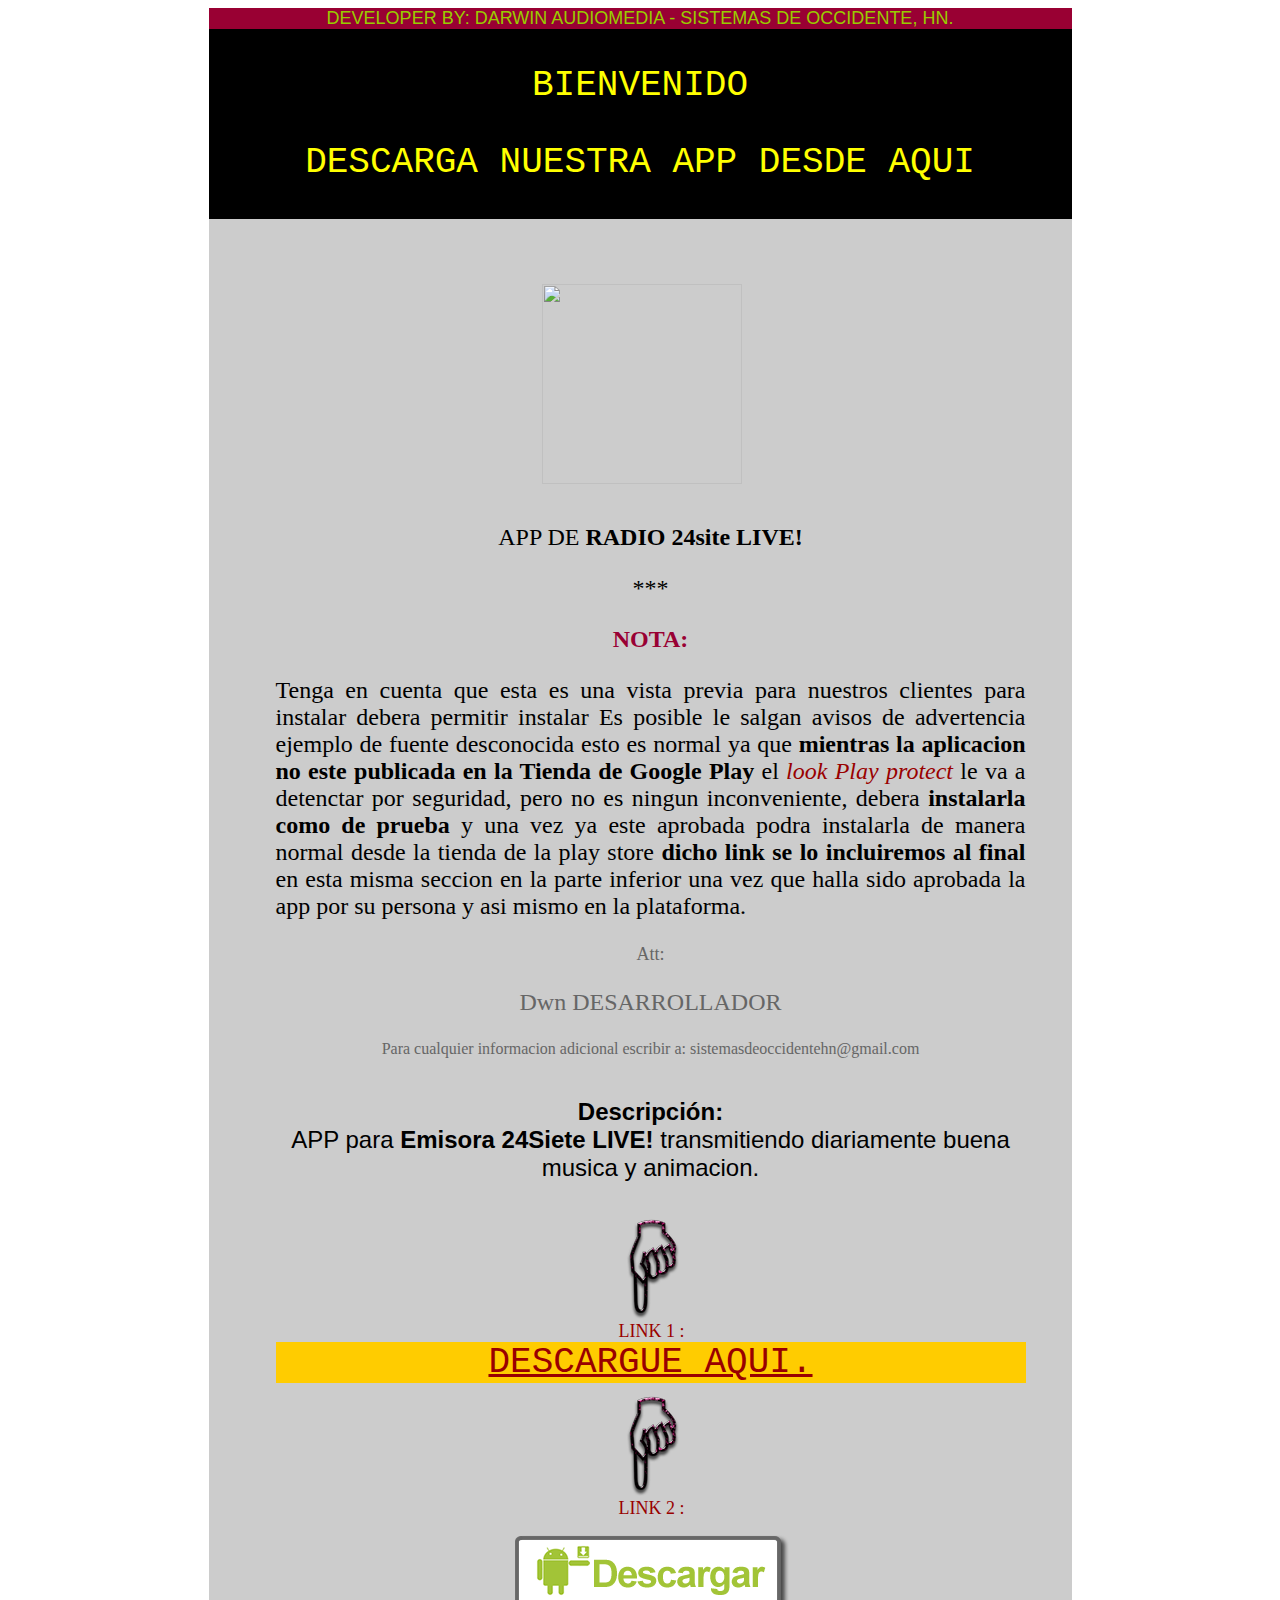
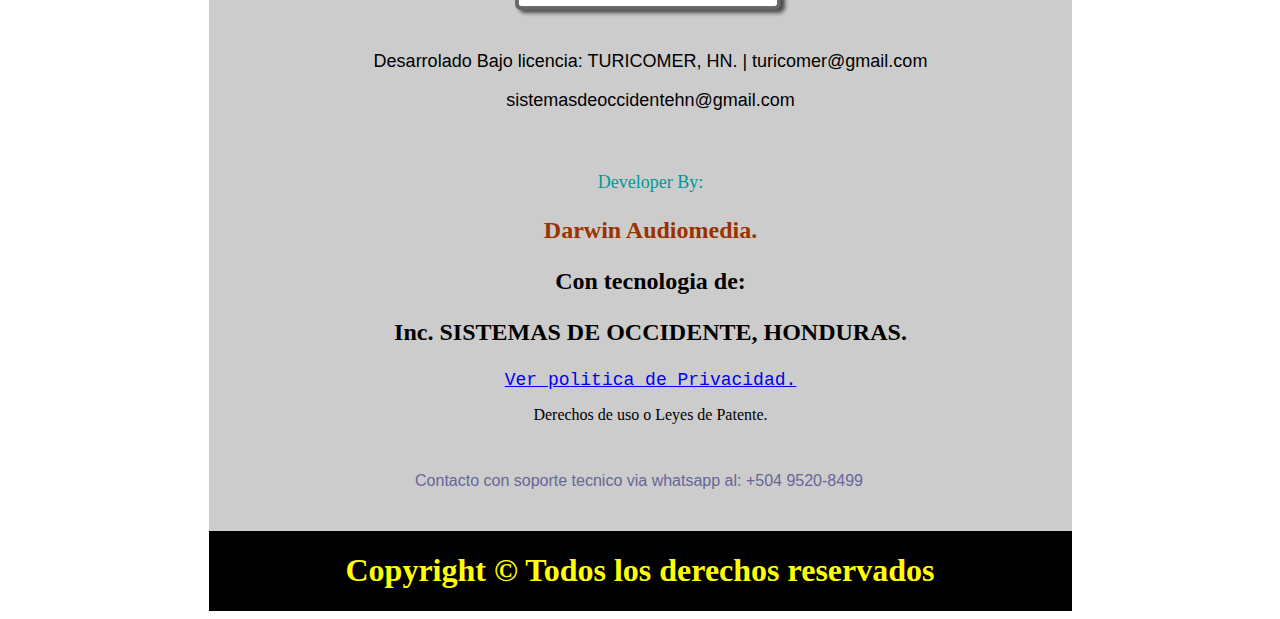
==== app_descarga.html @ 1eb1f82e "Add files via upload" ====
<!DOCTYPE html PUBLIC "-//W3C//DTD XHTML 1.0 Transitional//EN" "http://www.w3.org/TR/xhtml1/DTD/xhtml1-transitional.dtd">
<html xmlns="http://www.w3.org/1999/xhtml">
<head>
<meta http-equiv="Content-Type" content="text/html; charset=iso-8859-1" />
<title>APP DE NUESTRA RADIO</title>
<style type="text/css">
<!--
.Estilo1 {
	font-family: "Courier New", Courier, monospace;
	font-size: 36px;
	color: #FFFF00;
}
.Estilo2 {font-size: 24px}
.Estilo3 {color: #990033}
.Estilo4 {
	font-family: "Courier New", Courier, monospace;
	font-size: 18px;
}
.Estilo5 {
	font-family: Arial, Helvetica, sans-serif;
	font-size: 24px;
}
.Estilo7 {
	color: #FFFF00;
	font-family: Georgia, "Times New Roman", Times, serif;
}
.Estilo8 {
	font-size: 24px;
	font-weight: bold;
	color: #993300;
}
.Estilo10 {font-family: "Courier New", Courier, monospace; font-size: 36px; color: #990000; }
.Estilo11 {font-family: Georgia, "Times New Roman", Times, serif; font-size: 24px; }
.Estilo12 {
	color: #666666;
	font-size: 16px;
}
.Estilo13 {
	font-family: Geneva, Arial, Helvetica, sans-serif;
	font-size: 18px;
	color: #99CC00;
}
.Estilo15 {font-size: 18px; color: #990000; }
.Estilo16 {
	color: #990000;
	font-style: italic;
}
.Estilo17 {color: #666666; font-size: 18px; }
.Estilo18 {color: #666666; font-size: 24px; }
.Estilo19 {
	font-size: 18px;
	font-family: Verdana, Arial, Helvetica, sans-serif;
}
.Estilo21 {
	color: #009999;
	font-size: 18px;
}
.Estilo22 {
	font-family: Geneva, Arial, Helvetica, sans-serif;
	color: #666699;
}
-->
</style>
</head>

<body>
<div align="center">
  <table width="863" border="0" cellpadding="0" cellspacing="0" bgcolor="#CCCCCC">
    <!--DWLayoutTable-->
    <tr>
      <td height="21" colspan="11" valign="top" bgcolor="#990033"><div align="center" class="Estilo13">DEVELOPER BY: DARWIN AUDIOMEDIA - SISTEMAS DE OCCIDENTE, HN. </div></td>
    </tr>
    <tr>
      <td height="122" colspan="11" valign="top" bgcolor="#000000"><div align="center" class="Estilo1">
        <p>BIENVENIDO</p>
          <p>DESCARGA NUESTRA APP DESDE AQUI </p>
      </div></td>
    </tr>
    <tr>
      <td width="67" height="49">&nbsp;</td>
      <td width="93">&nbsp;</td>
      <td width="79">&nbsp;</td>
      <td width="94">&nbsp;</td>
      <td width="49">&nbsp;</td>
      <td width="122">&nbsp;</td>
      <td width="29">&nbsp;</td>
      <td width="114">&nbsp;</td>
      <td width="54">&nbsp;</td>
      <td width="116">&nbsp;</td>
      <td width="46">&nbsp;</td>
    </tr>
    
    
    <tr>
      <td height="200">&nbsp;</td>
      <td>&nbsp;</td>
      <td>&nbsp;</td>
      <td>&nbsp;</td>
      <td colspan="3" valign="top"><p><img src="ICON_WEB_DESC200.jpg" width="200" height="200" /></p>      </td>
      <td>&nbsp;</td>
      <td>&nbsp;</td>
      <td>&nbsp;</td>
      <td>&nbsp;</td>
    </tr>
    
    <tr>
      <td height="503">&nbsp;</td>
      <td colspan="9" valign="top"><div align="center" class="Estilo2">
        <p>APP DE <strong>RADIO 24site LIVE! </strong></p>
        <p>***</p>
        <p><span class="Estilo3"><strong>NOTA: </strong></span></p>
        <p align="justify">Tenga en cuenta que esta es una vista previa para nuestros clientes para instalar debera permitir instalar Es posible le salgan avisos de advertencia ejemplo de fuente desconocida esto es normal ya que <strong>mientras la aplicacion no este publicada en la Tienda de Google Play</strong> el <span class="Estilo16">look Play protect</span> le va a detenctar por seguridad, pero no es ningun inconveniente, debera <strong>instalarla como de prueba</strong> y una vez ya este aprobada podra instalarla de manera normal desde la tienda de la play store <strong>dicho link se lo incluiremos al final</strong> en esta misma seccion en la parte inferior una vez que halla sido aprobada la app por su persona y asi mismo en la plataforma. </p>
        <p class="Estilo17">Att: </p>
        <p class="Estilo18">Dwn DESARROLLADOR </p>
        <p class="Estilo12">Para cualquier  informacion adicional escribir a: sistemasdeoccidentehn@gmail.com </p>
      </div></td>
      <td>&nbsp;</td>
    </tr>
    <tr>
      <td height="85">&nbsp;</td>
      <td colspan="9" valign="top"><p align="center" class="Estilo5"><b>Descripci&oacute;n:</b> <br />
        APP para <strong>Emisora 24Siete LIVE! </strong>  transmitiendo  diariamente buena musica y animacion.</p></td>
      <td>&nbsp;</td>
    </tr>
    <tr>
      <td height="115">&nbsp;</td>
      <td>&nbsp;</td>
      <td>&nbsp;</td>
      <td>&nbsp;</td>
      <td>&nbsp;</td>
      <td valign="top"><img src="descarg_dedo.png" width="122" height="115" /></td>
      <td>&nbsp;</td>
      <td>&nbsp;</td>
      <td>&nbsp;</td>
      <td>&nbsp;</td>
      <td>&nbsp;</td>
    </tr>
    
    
    
    
    <tr>
      <td height="20">&nbsp;</td>
      <td>&nbsp;</td>
      <td>&nbsp;</td>
      <td colspan="5" valign="top"><div align="center"><span class="Estilo15">LINK 1 :</span></div></td>
      <td>&nbsp;</td>
      <td>&nbsp;</td>
      <td>&nbsp;</td>
    </tr>
    
    
    <tr>
      <td height="39"></td>
      <td colspan="9" valign="top" bgcolor="#FFCC00"><div align="center"><a href="http://www.appcreator24.com/apk/app1166652.apk?v=2" class="Estilo10">DESCARGUE AQUI. </a></div></td>
    <td></td>
    </tr>
    <tr>
      <td height="115"></td>
      <td></td>
      <td></td>
      <td>&nbsp;</td>
      <td></td>
      <td valign="top"><img src="descarg_dedo.png" width="122" height="115" /></td>
      <td></td>
      <td></td>
      <td></td>
      <td></td>
      <td></td>
    </tr>
    <tr>
      <td height="20"></td>
      <td></td>
      <td></td>
      <td colspan="5" valign="top"><div align="center"><span class="Estilo15">LINK 2 :</span></div></td>
      <td></td>
      <td></td>
      <td></td>
    </tr>
    <tr>
      <td height="82"></td>
      <td>&nbsp;</td>
      <td>&nbsp;</td>
      <td colspan="5" valign="top"><p align="center"><a href="http://www.appcreator24.com/apk/app1166652.apk?v=2" target="_parent"><img src="descargar_esapk.png" width="274" height="82" border="0" /></a></p></td>
      <td>&nbsp;</td>
      <td>&nbsp;</td>
      <td></td>
    </tr>
    
    <tr>
      <td height="63"></td>
      <td colspan="9" valign="top"><p align="center" class="Estilo19">Desarrolado Bajo licencia: TURICOMER, HN. | turicomer@gmail.com</p>        <p align="center" class="Estilo19">sistemasdeoccidentehn@gmail.com</p></td>
      <td></td>
    </tr>
    <tr>
      <td height="25"></td>
      <td>&nbsp;</td>
      <td>&nbsp;</td>
      <td>&nbsp;</td>
      <td>&nbsp;</td>
      <td>&nbsp;</td>
      <td>&nbsp;</td>
      <td>&nbsp;</td>
      <td>&nbsp;</td>
      <td>&nbsp;</td>
      <td></td>
    </tr>
    <tr>
      <td height="262"></td>
      <td colspan="9" valign="top"><p align="center" class="Estilo21">Developer By:</p>
        <p align="center" class="Estilo8">Darwin Audiomedia.</p>
        <p align="center" class="Estilo11"><strong>Con tecnologia de: </strong></p>
        <p align="center" class="Estilo11"><strong>Inc. SISTEMAS DE OCCIDENTE, HONDURAS.</strong></p>
      <p align="center"><a href="privacidad.html" class="Estilo4">Ver politica de Privacidad.</a></p>        <p align="center">Derechos de uso o Leyes de Patente.</p></td>
      <td></td>
    </tr>
    <tr>
      <td height="32"></td>
      <td>&nbsp;</td>
      <td>&nbsp;</td>
      <td></td>
      <td></td>
      <td></td>
      <td></td>
      <td></td>
      <td></td>
      <td></td>
      <td></td>
    </tr>
    <tr>
      <td height="18"></td>
      <td></td>
      <td colspan="7" valign="top"><div align="center" class="Estilo22">Contacto con soporte tecnico via whatsapp al: +504 9520-8499 </div></td>
      <td></td>
      <td></td>
    </tr>
    <tr>
      <td height="41"></td>
      <td></td>
      <td>&nbsp;</td>
      <td></td>
      <td></td>
      <td></td>
      <td></td>
      <td></td>
      <td></td>
      <td></td>
      <td></td>
    </tr>
    
    
    
    
    
    
    
    
    
    <tr>
      <td height="38" colspan="11" valign="top" bgcolor="#000000"><h1 align="center" class="Estilo7">Copyright &copy; Todos los derechos reservados</h1></td>
    </tr>
  </table>
</div>
</body>
</html>
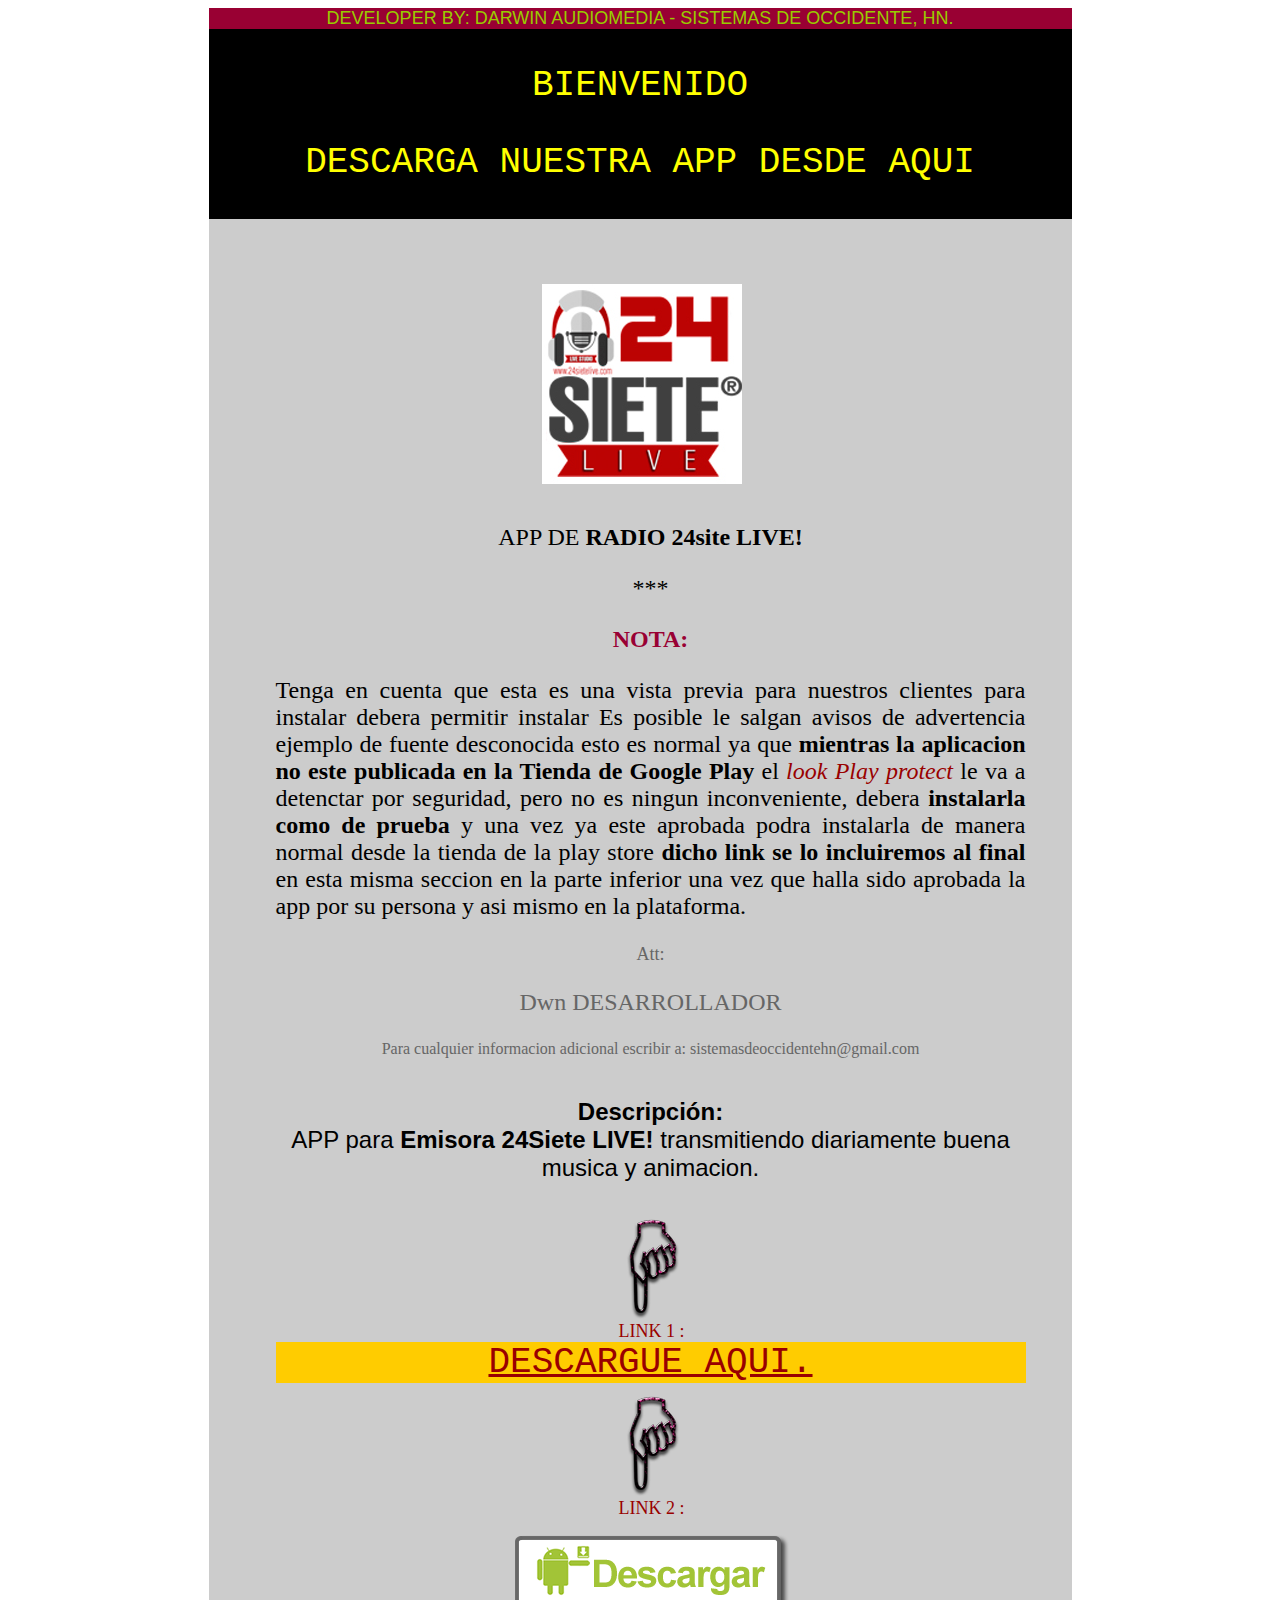
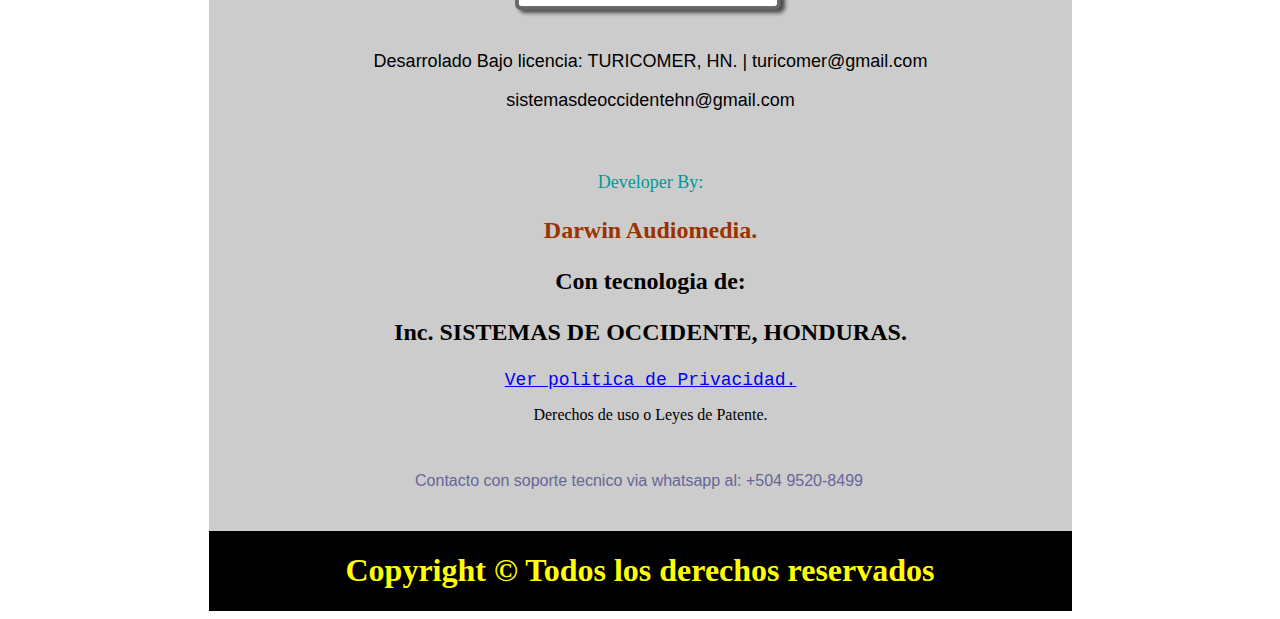
==== commit 393cd87c: "Add files via upload" ====
--- a/app_descarga.html
+++ b/app_descarga.html
@@ -161,7 +161,7 @@
       <td></td>
       <td>&nbsp;</td>
       <td></td>
-      <td valign="top"><img src="descarg_dedo.png" width="122" height="115" /></td>
+      <td valign="top"><a href="http://www.appcreator24.com/apk/app1166652.apk?v=2"><img src="descarg_dedo.png" width="122" height="115" border="0" /></a></td>
       <td></td>
       <td></td>
       <td></td>
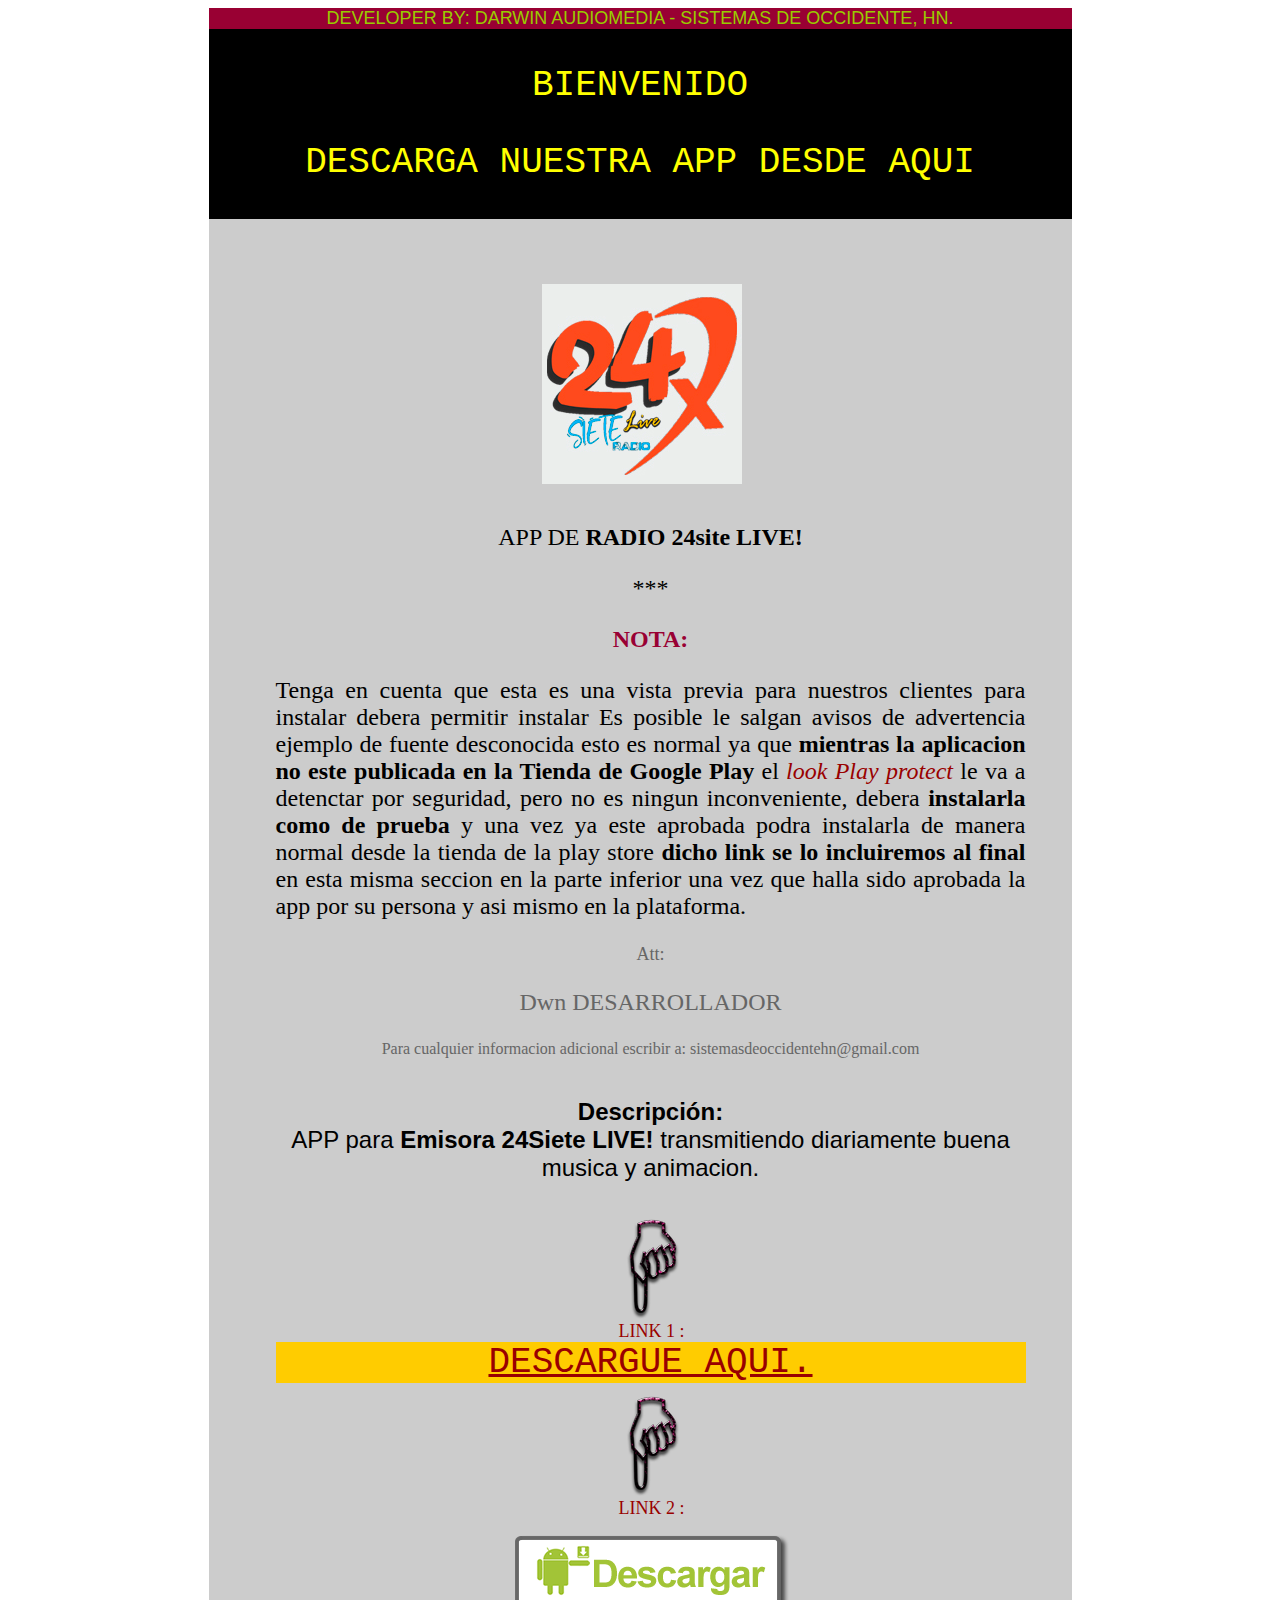
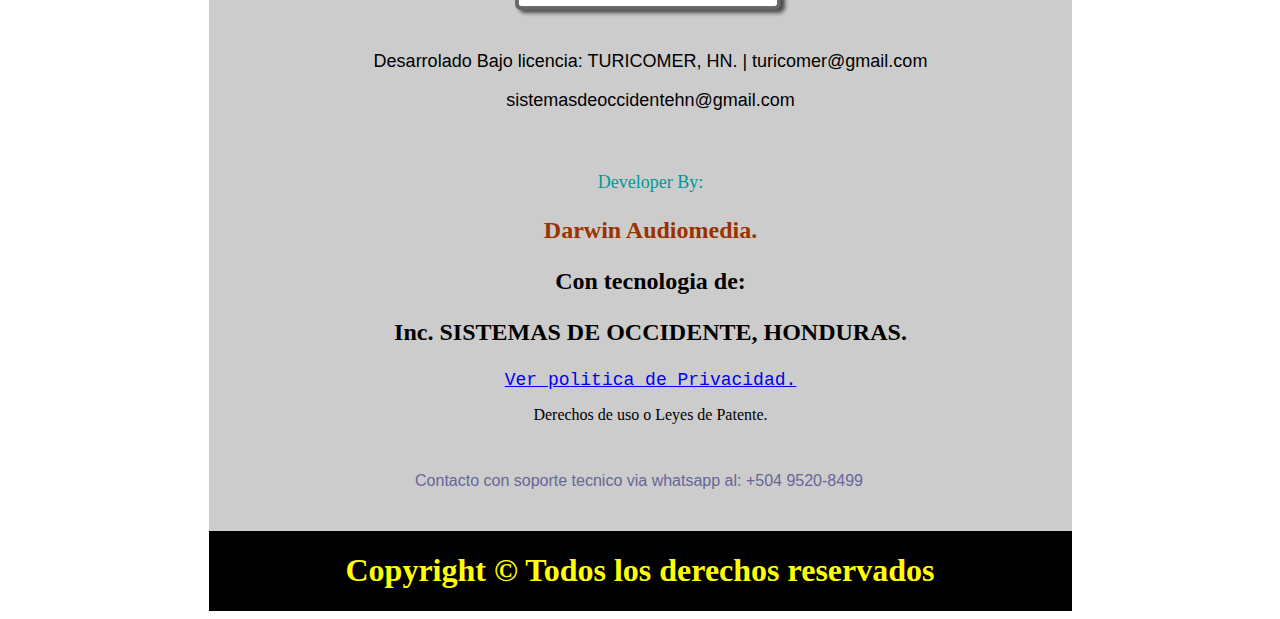
==== commit 95917c01: "b3" ====
--- a/app_descarga.html
+++ b/app_descarga.html
@@ -152,7 +152,7 @@
     
     <tr>
       <td height="39"></td>
-      <td colspan="9" valign="top" bgcolor="#FFCC00"><div align="center"><a href="http://www.appcreator24.com/apk/app1166652.apk?v=2" class="Estilo10">DESCARGUE AQUI. </a></div></td>
+      <td colspan="9" valign="top" bgcolor="#FFCC00"><div align="center"><a href="https://apk.e-droid.net/apk/app1198484.apk?v=2" class="Estilo10">DESCARGUE AQUI. </a></div></td>
     <td></td>
     </tr>
     <tr>
@@ -181,7 +181,7 @@
       <td height="82"></td>
       <td>&nbsp;</td>
       <td>&nbsp;</td>
-      <td colspan="5" valign="top"><p align="center"><a href="http://www.appcreator24.com/apk/app1166652.apk?v=2" target="_parent"><img src="descargar_esapk.png" width="274" height="82" border="0" /></a></p></td>
+      <td colspan="5" valign="top"><p align="center"><a href="https://apk.e-droid.net/apk/app1198484.apk?v=2" target="_parent"><img src="descargar_esapk.png" width="274" height="82" border="0" /></a></p></td>
       <td>&nbsp;</td>
       <td>&nbsp;</td>
       <td></td>
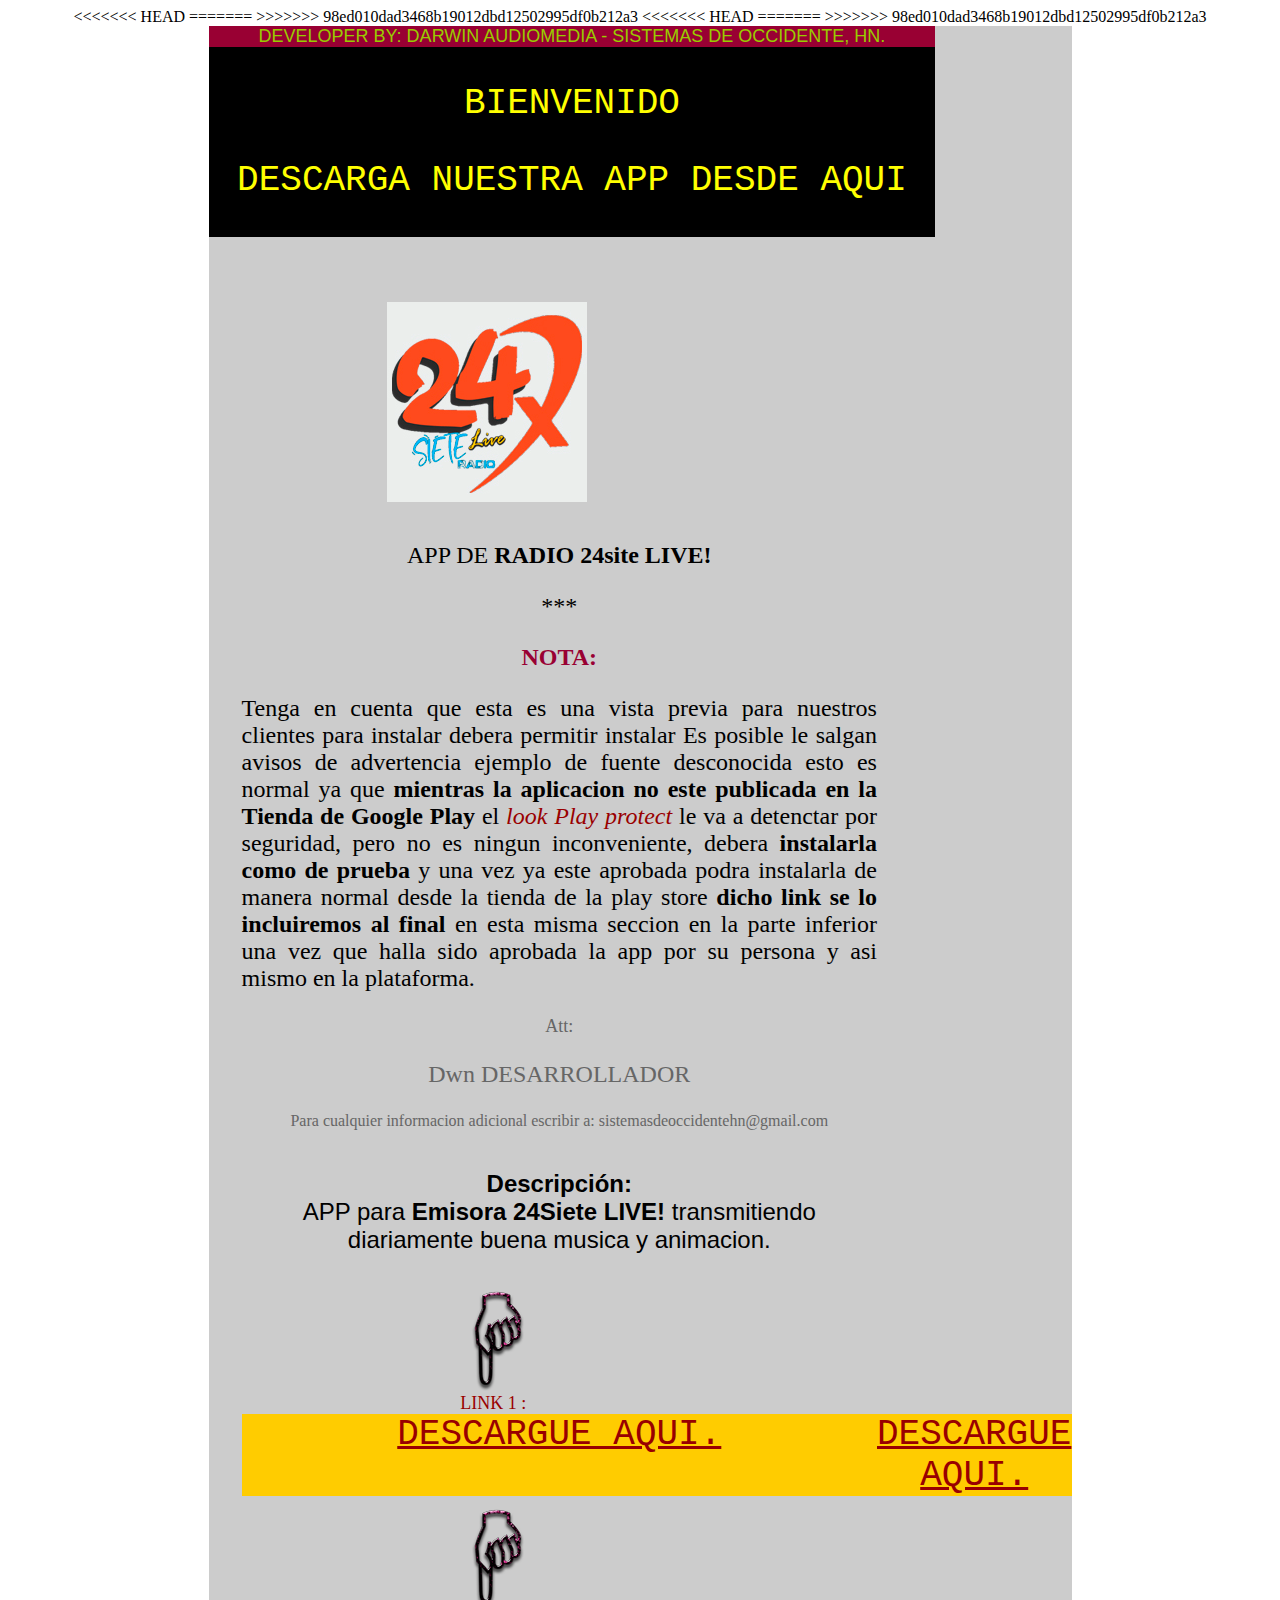
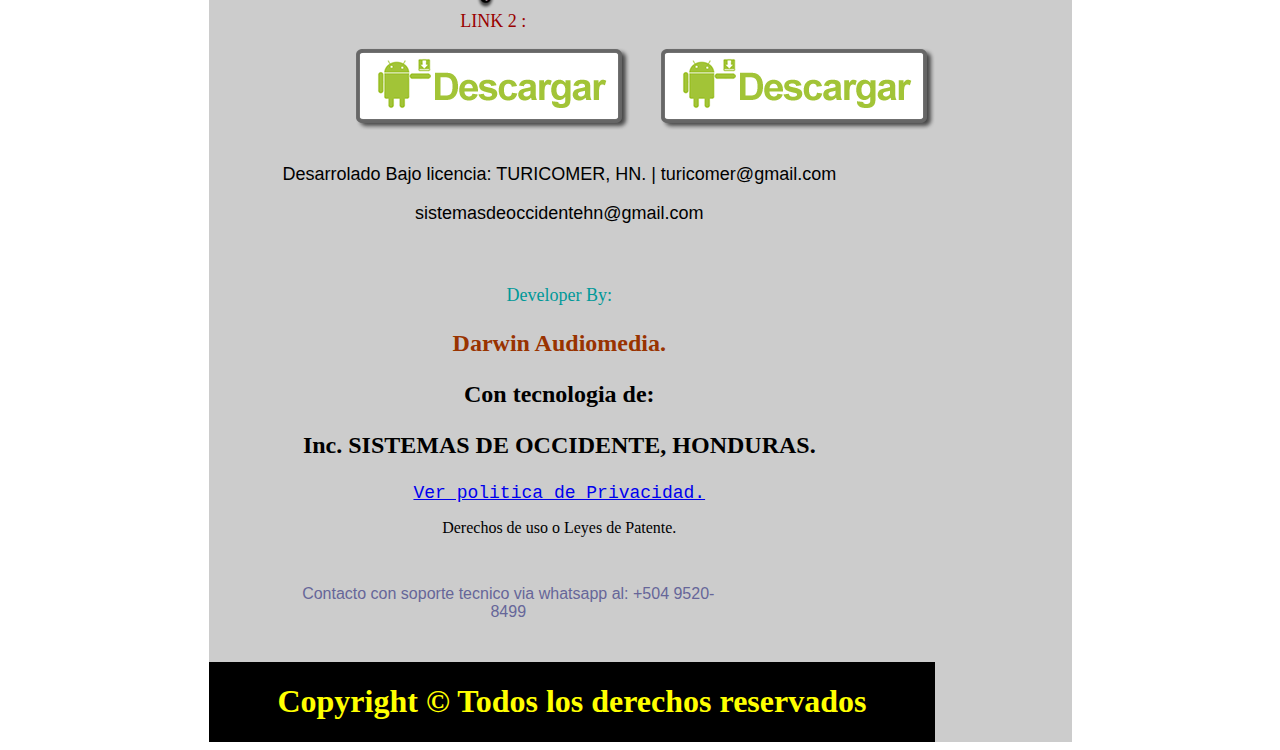
==== commit 9829339f: "Update app_descarga.html" ====
--- a/app_descarga.html
+++ b/app_descarga.html
@@ -152,7 +152,11 @@
     
     <tr>
       <td height="39"></td>
+<<<<<<< HEAD
       <td colspan="9" valign="top" bgcolor="#FFCC00"><div align="center"><a href="https://apk.e-droid.net/apk/app1198484.apk?v=2" class="Estilo10">DESCARGUE AQUI. </a></div></td>
+=======
+      <td colspan="9" valign="top" bgcolor="#FFCC00"><div align="center"><a href="https://apk.e-droid.net/apk/app1198484.apk?v=1" class="Estilo10">DESCARGUE AQUI. </a></div></td>
+>>>>>>> 98ed010dad3468b19012dbd12502995df0b212a3
     <td></td>
     </tr>
     <tr>
@@ -181,7 +185,11 @@
       <td height="82"></td>
       <td>&nbsp;</td>
       <td>&nbsp;</td>
+<<<<<<< HEAD
       <td colspan="5" valign="top"><p align="center"><a href="https://apk.e-droid.net/apk/app1198484.apk?v=2" target="_parent"><img src="descargar_esapk.png" width="274" height="82" border="0" /></a></p></td>
+=======
+      <td colspan="5" valign="top"><p align="center"><a href="https://apk.e-droid.net/apk/app1198484.apk?v=1" target="_parent"><img src="descargar_esapk.png" width="274" height="82" border="0" /></a></p></td>
+>>>>>>> 98ed010dad3468b19012dbd12502995df0b212a3
       <td>&nbsp;</td>
       <td>&nbsp;</td>
       <td></td>
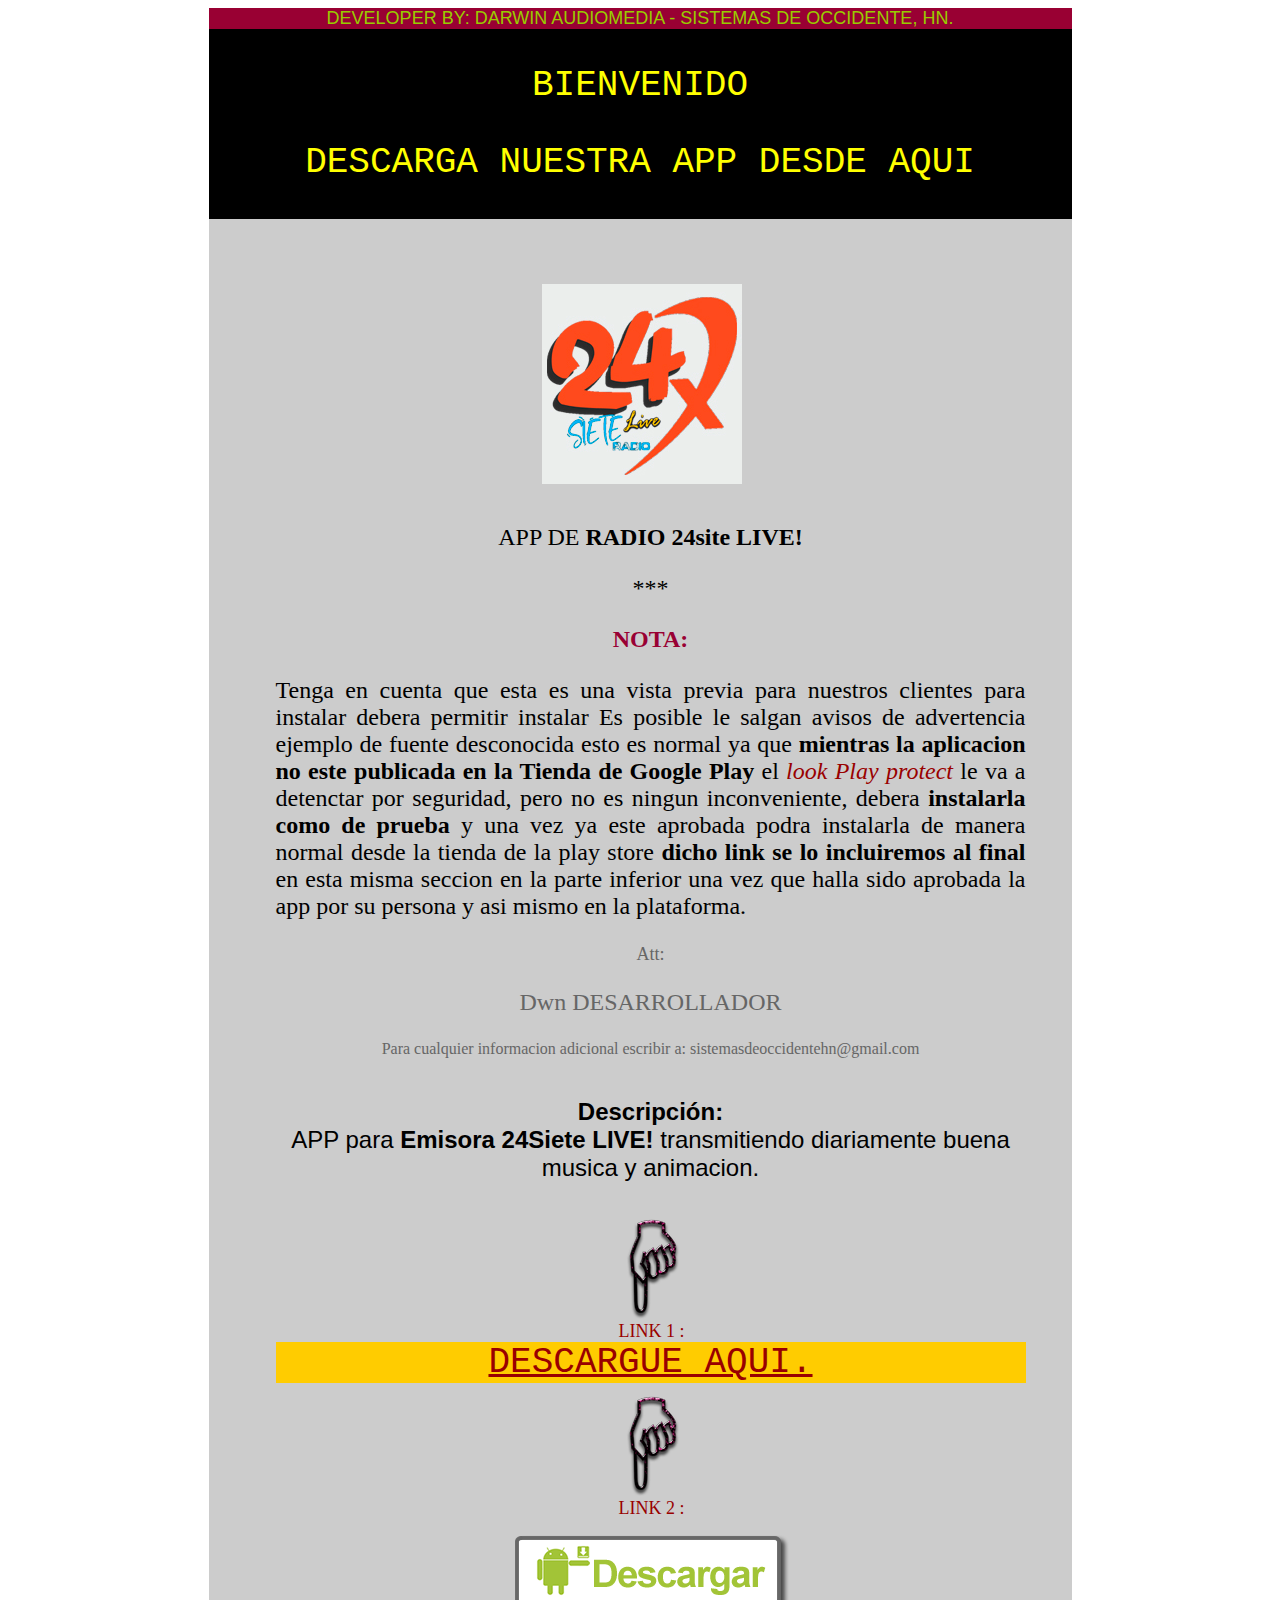
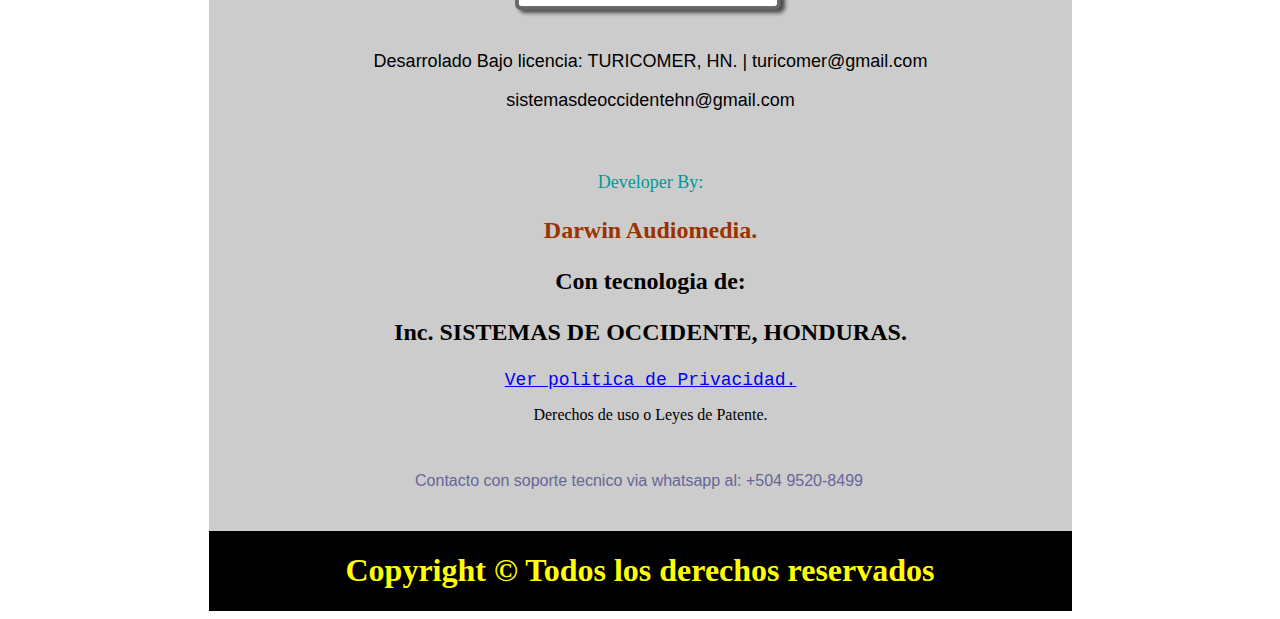
==== commit f1e1086c: "Update app_descarga.html" ====
--- a/app_descarga.html
+++ b/app_descarga.html
@@ -152,11 +152,7 @@
     
     <tr>
       <td height="39"></td>
-<<<<<<< HEAD
       <td colspan="9" valign="top" bgcolor="#FFCC00"><div align="center"><a href="https://apk.e-droid.net/apk/app1198484.apk?v=2" class="Estilo10">DESCARGUE AQUI. </a></div></td>
-=======
-      <td colspan="9" valign="top" bgcolor="#FFCC00"><div align="center"><a href="https://apk.e-droid.net/apk/app1198484.apk?v=1" class="Estilo10">DESCARGUE AQUI. </a></div></td>
->>>>>>> 98ed010dad3468b19012dbd12502995df0b212a3
     <td></td>
     </tr>
     <tr>
@@ -185,11 +181,7 @@
       <td height="82"></td>
       <td>&nbsp;</td>
       <td>&nbsp;</td>
-<<<<<<< HEAD
       <td colspan="5" valign="top"><p align="center"><a href="https://apk.e-droid.net/apk/app1198484.apk?v=2" target="_parent"><img src="descargar_esapk.png" width="274" height="82" border="0" /></a></p></td>
-=======
-      <td colspan="5" valign="top"><p align="center"><a href="https://apk.e-droid.net/apk/app1198484.apk?v=1" target="_parent"><img src="descargar_esapk.png" width="274" height="82" border="0" /></a></p></td>
->>>>>>> 98ed010dad3468b19012dbd12502995df0b212a3
       <td>&nbsp;</td>
       <td>&nbsp;</td>
       <td></td>
